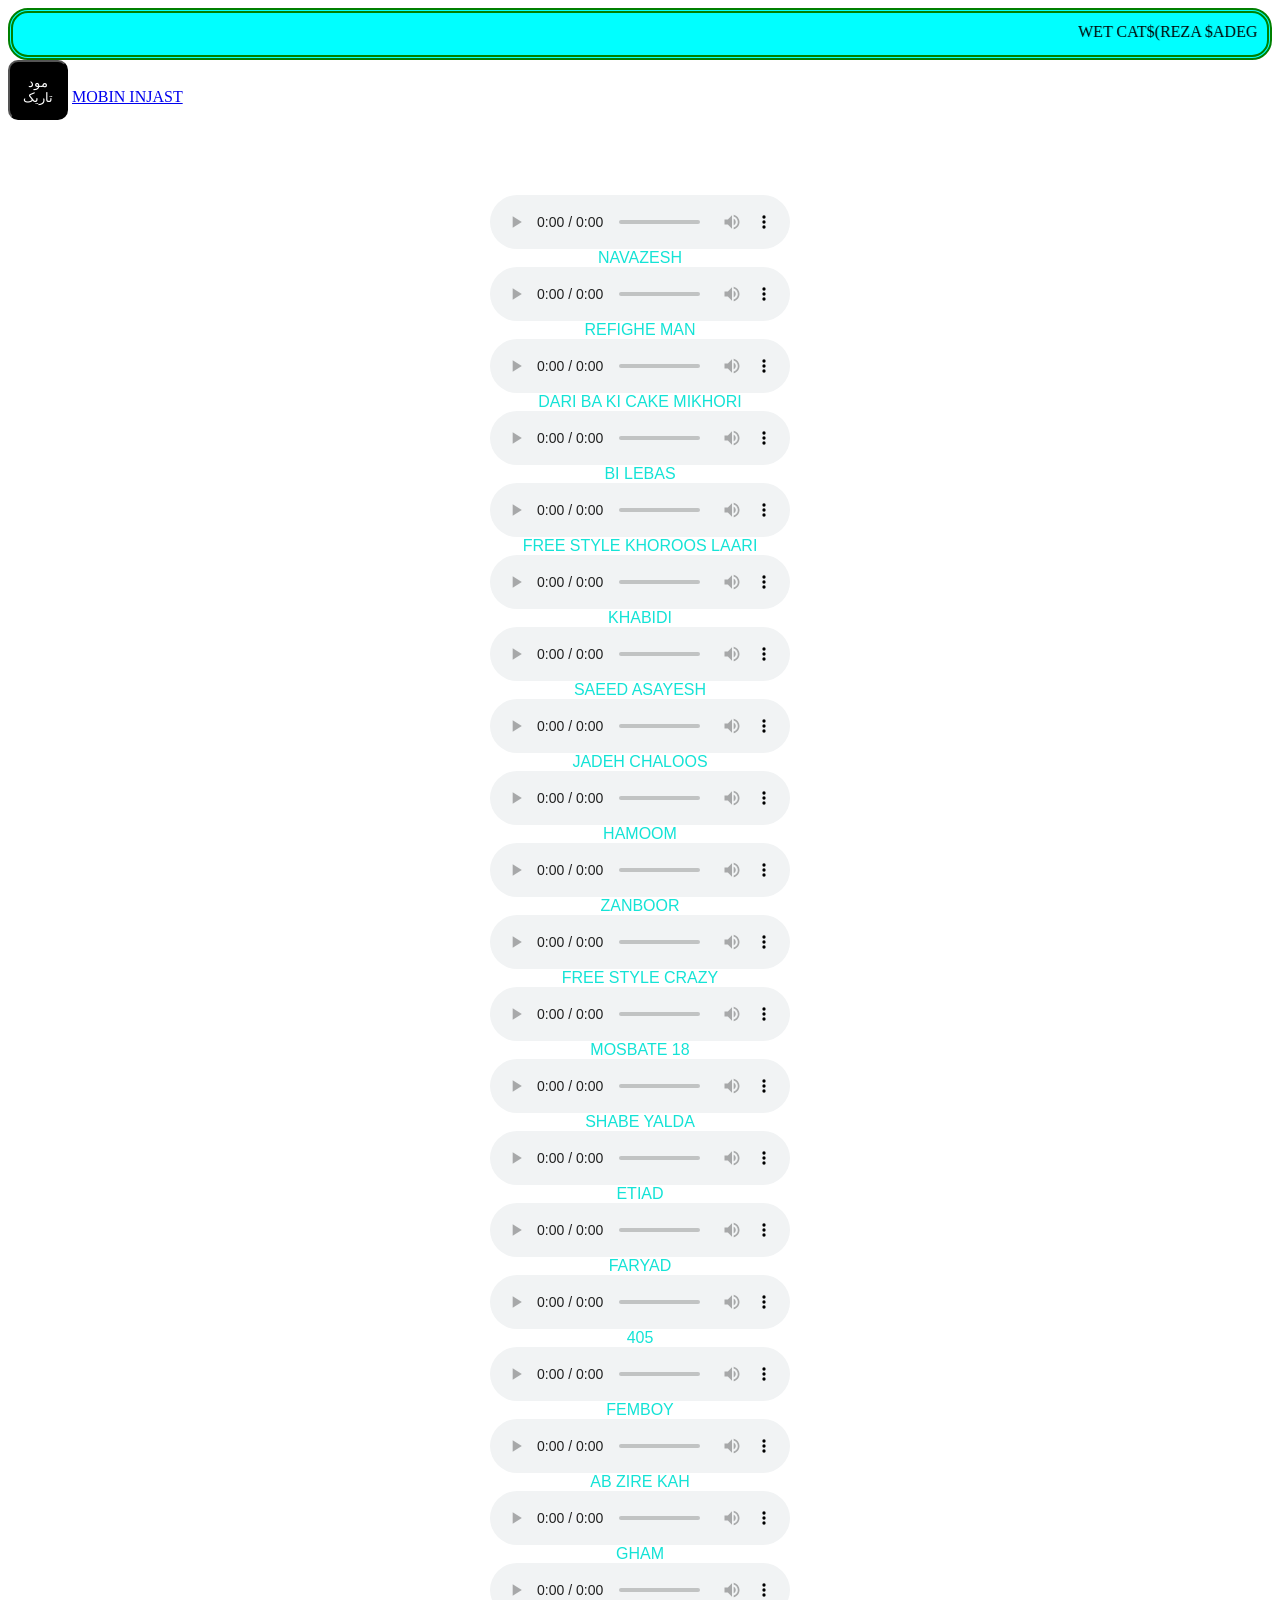
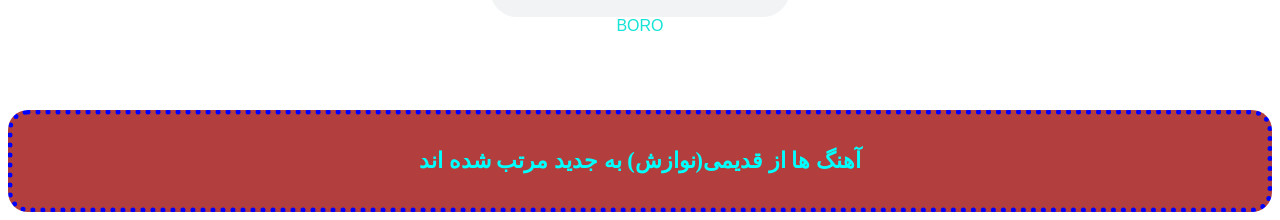
==== index.html @ 40a71ae0 "Add files via upload" ====
<!doctype html>
<html lang="en">
  <head>
    <meta charset="UTF-8" />
    <meta name="viewport" content="width=device-width, initial-scale=1.0" />
    <title> دانلود تمام آهنگ های WET CAT$(REZA $ADEGHI)</title>
    <link rel="stylesheet" href="style.css" />
  </head>
  <body>
    <header class="header">
      <marquee behavior="" direction="">WET CAT$(REZA $ADEGHI)</marquee>
    </header>
    <button class="btn" onclick="btn2()">مود تاریک</button>
    <a href="index2.html">MOBIN INJAST</a>
    <div class="div">
      <div class="div-box">
        <audio preload="" src="Music/navazesh.mp3" controls="controls">اینترنتت رو چک کن کص کش</audio>
        <span>NAVAZESH</span>
        <audio preload="" src="Music/Reza__adeghi_-_Refighe_man__mohsen_chavoshi_kossher_version_.mp3" controls="controls">اینترنتت رو چک کن کص کش</audio>
        <span>REFIGHE MAN</span>
        <audio preload="" src="Music/Reza_adeghi_Dari_Ba_Ki_Cake_Mikhori_tataloo_kossher_version.mp3" controls="controls">اینترنتت رو چک کن کص کش</audio>
        <span>DARI BA KI CAKE MIKHORI</span>
        <audio preload="" src="Music/Reza__adeghi_-_Bi_Lebas__Ft__Pouria_Adroit__prod__Dan__t_.mp3" controls="controls">اینترنتت رو چک کن کص کش</audio>
        <span>BI LEBAS</span>
        <audio preload="" src="Music/Reza__adeghi_-_Khoroos_laari__freestyle_.mp3" controls="controls">اینترنتت رو چک کن کص کش</audio>
        <span> FREE STYLE KHOROOS LAARI</span>
        <audio preload="" src="Music/Reza__adeghi_-_Khabidi__ft__Goodvy_.mp3" controls="controls">اینترنتت رو چک کن کص کش</audio>
        <span>KHABIDI</span>
        <audio preload="" src="Music/Saeed asayesh.mp3" controls="controls">اینترنتت رو چک کن کص کش</audio>
        <span>SAEED ASAYESH</span>
        <audio preload="" src="Music/" controls="controls">اینترنتت رو چک کن کص کش</audio>
        <span>JADEH CHALOOS </span>
        <audio preload="" src="Music/Reza_$adeghi_Hamoom_Official_Lyric_Video_موزیک_حموم_از_رضا_ص_Reza.mp3" controls="controls">اینترنتت رو چک کن کص کش</audio>
        <span>HAMOOM</span>
        <audio preload="" src="Music/zanboor.mp3" controls="controls">اینترنتت رو چک کن کص کش</audio>
        <span>ZANBOOR</span>
        <audio preload="" src="Music/FreeStyle Reza$adeghi (crazy version).mp3" controls="controls">اینترنتت رو چک کن کص کش</audio>
        <span>FREE STYLE CRAZY</span>
        <audio preload="" src="Music/mosbate 18.mp3" controls="controls">اینترنتت رو چک کن کص کش</audio>
        <span>MOSBATE 18</span>
        <audio preload="" src="Music/shabe yalda.mp3" controls="controls">اینترنتت رو چک کن کص کش</audio>
        <span>SHABE YALDA</span>
        <audio preload="" src="Music/etiad.mp3" controls="controls">اینترنتت رو چک کن کص کش</audio>
        <span>ETIAD</span>
        <audio preload="" src="Music/faryad.mp3" controls="controls">اینترنتت رو چک کن کص کش</audio>
        <span>FARYAD</span>
        <audio preload="" src="Music/405.mp3" controls="controls">اینترنتت رو چک کن کص کش</audio>
        <span>405</span>
        <audio preload="" src="Music/femboy.mp3" controls="controls">اینترنتت رو چک کن کص کش</audio>
        <span>FEMBOY</span>
        <audio preload="" src="Music/Ab zire kah.mp3" controls="controls">اینترنتت رو چک کن کص کش</audio>
        <span>AB ZIRE KAH</span>
        <audio preload="" src="Music/gham.mp3" controls="controls">اینترنتت رو چک کن کص کش</audio>
        <span>GHAM</span>
        <audio preload="" src="Music/boro.mp3" controls="controls">اینترنتت رو چک کن کص کش</audio>
        <span>BORO</span>
     </div> 
    </div>
    <footer class="footer">
      <h3>آهنگ ها از قدیمی(نوازش) به جدید مرتب شده اند</h3>
    </footer>
    <script src="script.js"></script>
  </body>
</html>
---- style.css ----
html{
    scrollbar-color: black grey;
}
.dark{
    background-color: black;
    color: white;
    transition: 0.5s;
}
.btn{
    width:60px;
    height: 60px;
    background-color: black;
    color: white;
    transition: 1s;
    border-radius:10px;
}
.btn:hover{
color: aqua;
font-size: large;
font-family: 'Gill Sans', 'Gill Sans MT', Calibri, 'Trebuchet MS', sans-serif;
}

.div{
    margin: 75px 20px;
    display: flex;
    flex-wrap: wrap;
    justify-content: space-evenly;
}

.div-box:hover{
box-shadow: 0 0 10px rgb(0, 238, 255);
    transition: 1s;
    background-color: grey;
    border-radius: 10px;
}

img{
    width: 70px;
    height: 70px;
    border-radius: 10px;
display: inline;

}
.header{
    background-color: aqua;
    border-radius: 20px;
    color: black;
    border: 5px double green;
    padding: 10px;

}
.footer{
    background-color: rgb(179, 62, 62);
    border-radius: 20px;
    border: 5px dotted blue;
    text-align: center;
    padding: 10px;
    color: black;
    font-size: larger;
}
span{
    gap: 10px;
    color: rgb(20, 227, 214);
    font-family: 'Franklin Gothic Medium', 'Arial Narrow', Arial, sans-serif;
    text-align: center;
}
.div-box{
    display: flex;
    flex-direction: column;
}
h3{
    color: aqua;
}
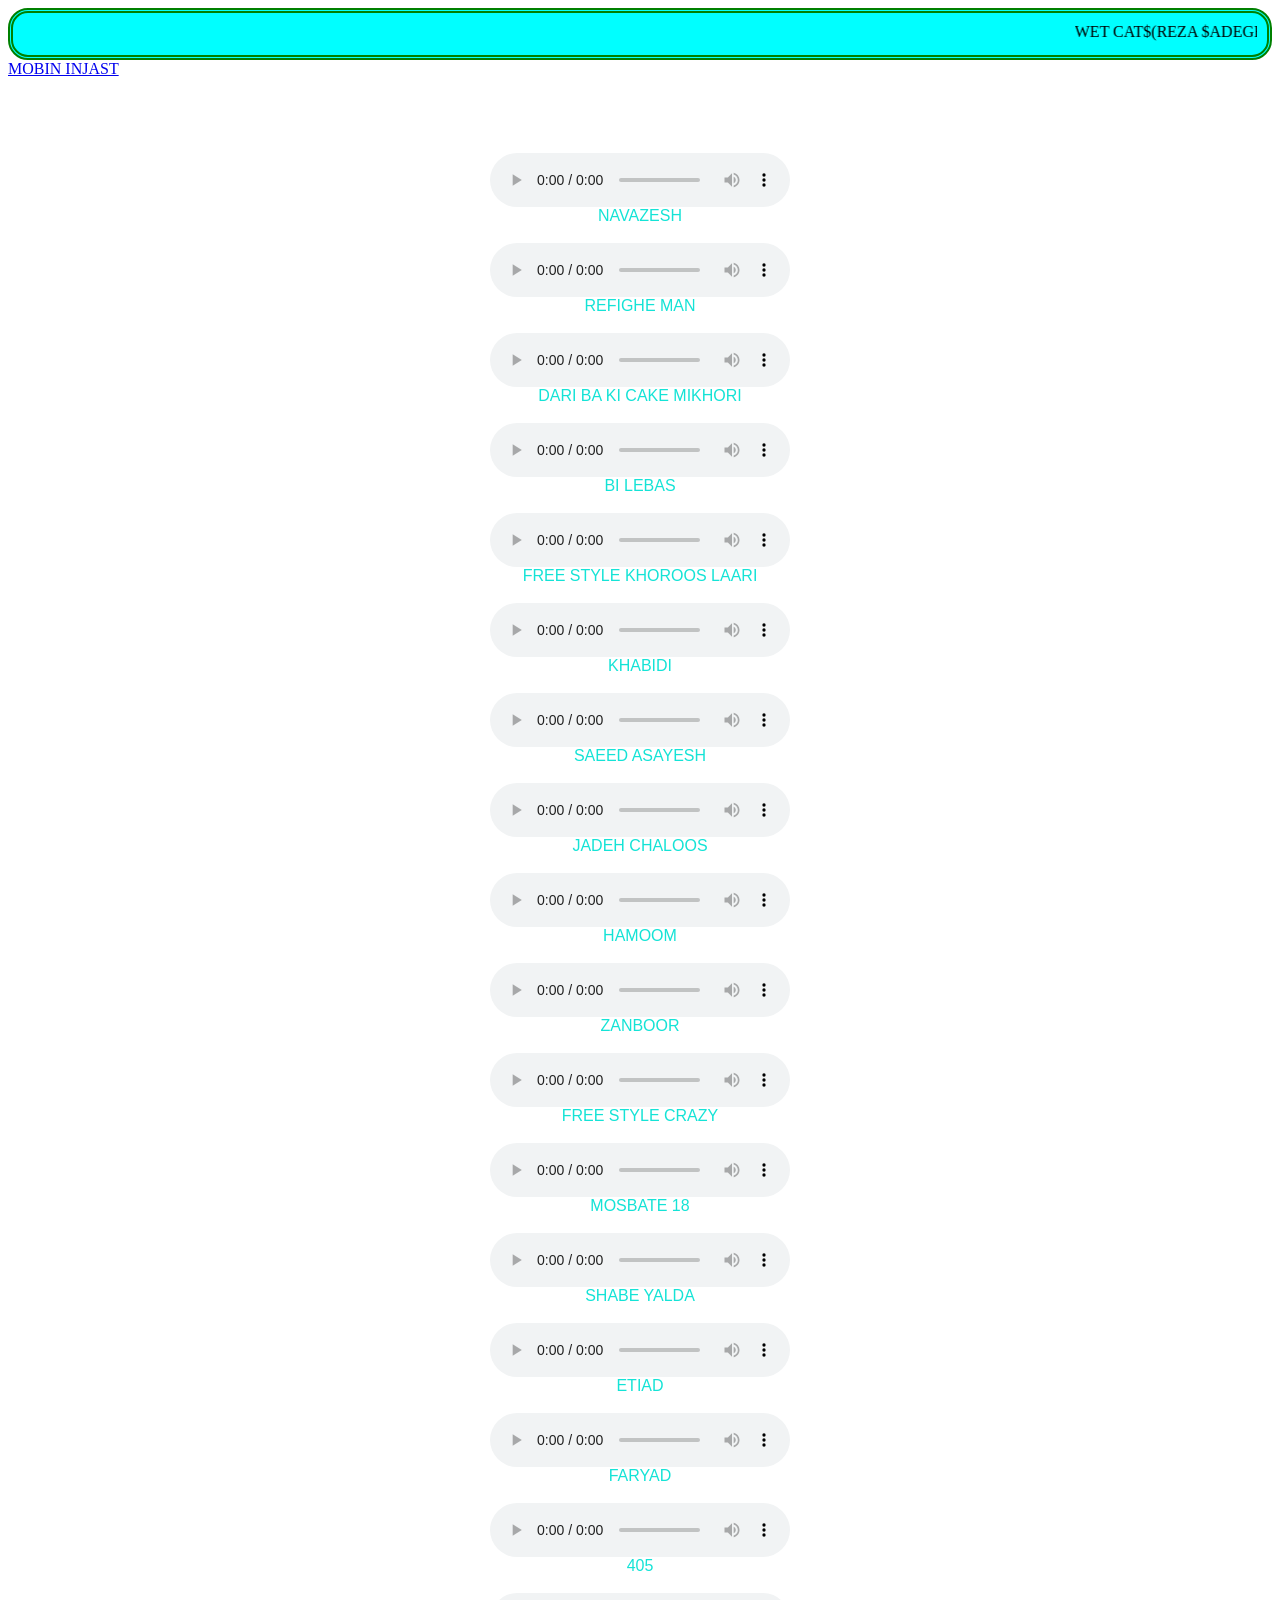
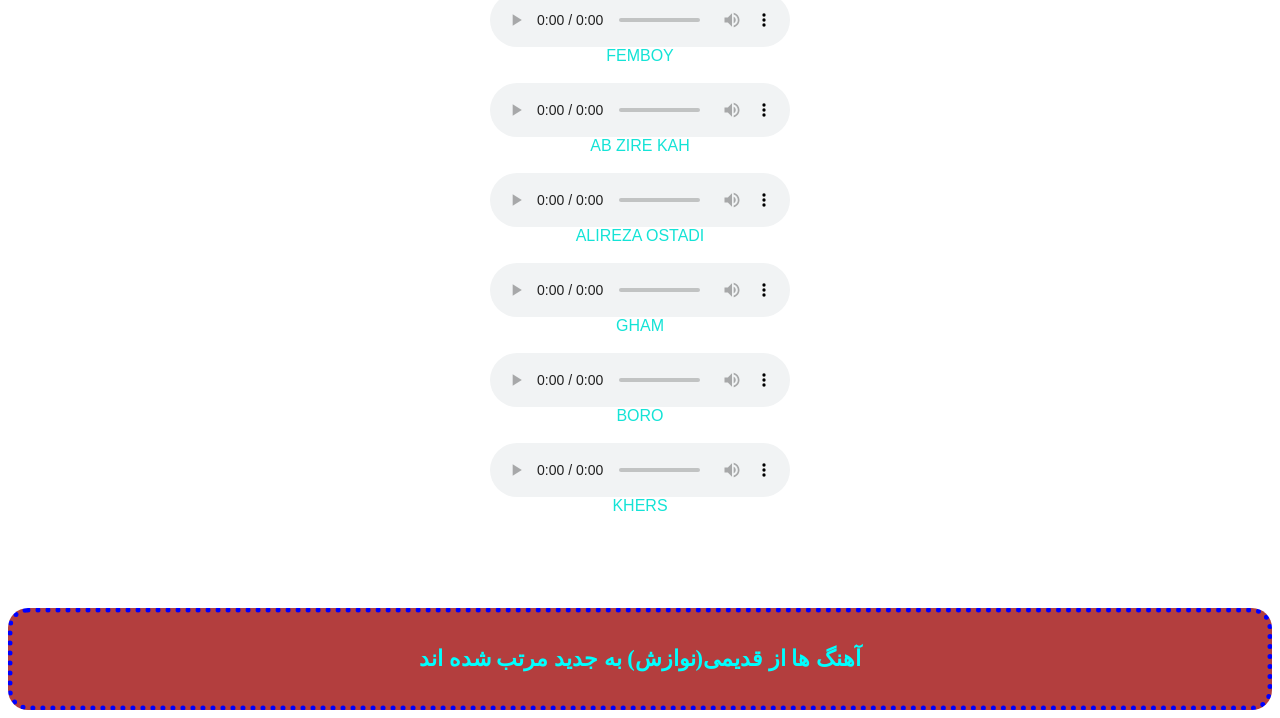
==== commit 7ca9c06a: "Add files via upload" ====
--- a/index.html
+++ b/index.html
@@ -10,50 +10,76 @@
     <header class="header">
       <marquee behavior="" direction="">WET CAT$(REZA $ADEGHI)</marquee>
     </header>
-    <button class="btn" onclick="btn2()">مود تاریک</button>
+    <!-- <button class="btn" onclick="btn2()">مود تاریک</button> -->
     <a href="index2.html">MOBIN INJAST</a>
     <div class="div">
       <div class="div-box">
-        <audio preload="" src="Music/navazesh.mp3" controls="controls">اینترنتت رو چک کن کص کش</audio>
+        <audio preload="" src="navazesh.mp3" controls="controls">اینترنتت رو چک کن کص کش</audio>
         <span>NAVAZESH</span>
-        <audio preload="" src="Music/Reza__adeghi_-_Refighe_man__mohsen_chavoshi_kossher_version_.mp3" controls="controls">اینترنتت رو چک کن کص کش</audio>
+        <br>
+        <audio preload="" src="Reza__adeghi_-_Refighe_man__mohsen_chavoshi_kossher_version_.mp3" controls="controls">اینترنتت رو چک کن کص کش</audio>
         <span>REFIGHE MAN</span>
-        <audio preload="" src="Music/Reza_adeghi_Dari_Ba_Ki_Cake_Mikhori_tataloo_kossher_version.mp3" controls="controls">اینترنتت رو چک کن کص کش</audio>
+        <br>
+        <audio preload="" src="Reza_adeghi_Dari_Ba_Ki_Cake_Mikhori_tataloo_kossher_version.mp3" controls="controls">اینترنتت رو چک کن کص کش</audio>
         <span>DARI BA KI CAKE MIKHORI</span>
-        <audio preload="" src="Music/Reza__adeghi_-_Bi_Lebas__Ft__Pouria_Adroit__prod__Dan__t_.mp3" controls="controls">اینترنتت رو چک کن کص کش</audio>
+        <br>
+        <audio preload="" src="Reza__adeghi_-_Bi_Lebas__Ft__Pouria_Adroit__prod__Dan__t_.mp3" controls="controls">اینترنتت رو چک کن کص کش</audio>
         <span>BI LEBAS</span>
-        <audio preload="" src="Music/Reza__adeghi_-_Khoroos_laari__freestyle_.mp3" controls="controls">اینترنتت رو چک کن کص کش</audio>
+        <br>
+        <audio preload="" src="Reza__adeghi_-_Khoroos_laari__freestyle_.mp3" controls="controls">اینترنتت رو چک کن کص کش</audio>
         <span> FREE STYLE KHOROOS LAARI</span>
-        <audio preload="" src="Music/Reza__adeghi_-_Khabidi__ft__Goodvy_.mp3" controls="controls">اینترنتت رو چک کن کص کش</audio>
+        <br>
+        <audio preload="" src="Reza__adeghi_-_Khabidi__ft__Goodvy_.mp3" controls="controls">اینترنتت رو چک کن کص کش</audio>
         <span>KHABIDI</span>
-        <audio preload="" src="Music/Saeed asayesh.mp3" controls="controls">اینترنتت رو چک کن کص کش</audio>
+        <br>
+        <audio preload="" src="Saeed asayesh.mp3" controls="controls">اینترنتت رو چک کن کص کش</audio>
         <span>SAEED ASAYESH</span>
-        <audio preload="" src="Music/" controls="controls">اینترنتت رو چک کن کص کش</audio>
+        <br>
+        <audio preload="" src="Poori - Untitled 3 128.mp3" controls="controls">اینترنتت رو چک کن کص کش</audio>
         <span>JADEH CHALOOS </span>
-        <audio preload="" src="Music/Reza_$adeghi_Hamoom_Official_Lyric_Video_موزیک_حموم_از_رضا_ص_Reza.mp3" controls="controls">اینترنتت رو چک کن کص کش</audio>
+        <br>
+        <audio preload="" src="Reza_$adeghi_Hamoom_Official_Lyric_Video_موزیک_حموم_از_رضا_ص_Reza.mp3" controls="controls">اینترنتت رو چک کن کص کش</audio>
         <span>HAMOOM</span>
-        <audio preload="" src="Music/zanboor.mp3" controls="controls">اینترنتت رو چک کن کص کش</audio>
+        <br>
+        <audio preload="" src="zanboor.mp3" controls="controls">اینترنتت رو چک کن کص کش</audio>
         <span>ZANBOOR</span>
-        <audio preload="" src="Music/FreeStyle Reza$adeghi (crazy version).mp3" controls="controls">اینترنتت رو چک کن کص کش</audio>
+        <br>
+        <audio preload="" src="FreeStyle Reza$adeghi (crazy version).mp3" controls="controls">اینترنتت رو چک کن کص کش</audio>
         <span>FREE STYLE CRAZY</span>
-        <audio preload="" src="Music/mosbate 18.mp3" controls="controls">اینترنتت رو چک کن کص کش</audio>
+        <br>
+        <audio preload="" src="mosbate 18.mp3" controls="controls">اینترنتت رو چک کن کص کش</audio>
         <span>MOSBATE 18</span>
-        <audio preload="" src="Music/shabe yalda.mp3" controls="controls">اینترنتت رو چک کن کص کش</audio>
+        <br>
+        <audio preload="" src="shabe yalda.mp3" controls="controls">اینترنتت رو چک کن کص کش</audio>
         <span>SHABE YALDA</span>
-        <audio preload="" src="Music/etiad.mp3" controls="controls">اینترنتت رو چک کن کص کش</audio>
+        <br>
+        <audio preload="" src="etiad.mp3" controls="controls">اینترنتت رو چک کن کص کش</audio>
         <span>ETIAD</span>
-        <audio preload="" src="Music/faryad.mp3" controls="controls">اینترنتت رو چک کن کص کش</audio>
+        <br>
+        <audio preload="" src="faryad.mp3" controls="controls">اینترنتت رو چک کن کص کش</audio>
         <span>FARYAD</span>
-        <audio preload="" src="Music/405.mp3" controls="controls">اینترنتت رو چک کن کص کش</audio>
+        <br>
+        <audio preload="" src="405.mp3" controls="controls">اینترنتت رو چک کن کص کش</audio>
         <span>405</span>
-        <audio preload="" src="Music/femboy.mp3" controls="controls">اینترنتت رو چک کن کص کش</audio>
+        <br>
+        <audio preload="" src="femboy.mp3" controls="controls">اینترنتت رو چک کن کص کش</audio>
         <span>FEMBOY</span>
-        <audio preload="" src="Music/Ab zire kah.mp3" controls="controls">اینترنتت رو چک کن کص کش</audio>
+        <br>
+        <audio preload="" src="Ab zire kah.mp3" controls="controls">اینترنتت رو چک کن کص کش</audio>
         <span>AB ZIRE KAH</span>
-        <audio preload="" src="Music/gham.mp3" controls="controls">اینترنتت رو چک کن کص کش</audio>
+        <br>
+        <audio preload="" src="Alireza Ostadi.mp3" controls="controls">اینترنتت رو چک کن کص کش</audio>
+        <span>ALIREZA OSTADI</span>
+        <br>
+        <audio preload="" src="gham.mp3" controls="controls">اینترنتت رو چک کن کص کش</audio>
         <span>GHAM</span>
-        <audio preload="" src="Music/boro.mp3" controls="controls">اینترنتت رو چک کن کص کش</audio>
+        <br>
+        <audio preload="" src="boro.mp3" controls="controls">اینترنتت رو چک کن کص کش</audio>
         <span>BORO</span>
+        <br>
+        <audio preload="" src="khers.mp3" controls="controls">اینترنتت رو چک کن کص کش</audio>
+        <span>KHERS</span>
+        <br>
      </div> 
     </div>
     <footer class="footer">
--- a/style.css
+++ b/style.css
@@ -6,19 +6,19 @@
     color: white;
     transition: 0.5s;
 }
-.btn{
+/* .btn{
     width:60px;
     height: 60px;
     background-color: black;
     color: white;
     transition: 1s;
     border-radius:10px;
-}
-.btn:hover{
+} */
+/* .btn:hover{
 color: aqua;
 font-size: large;
 font-family: 'Gill Sans', 'Gill Sans MT', Calibri, 'Trebuchet MS', sans-serif;
-}
+} */
 
 .div{
     margin: 75px 20px;
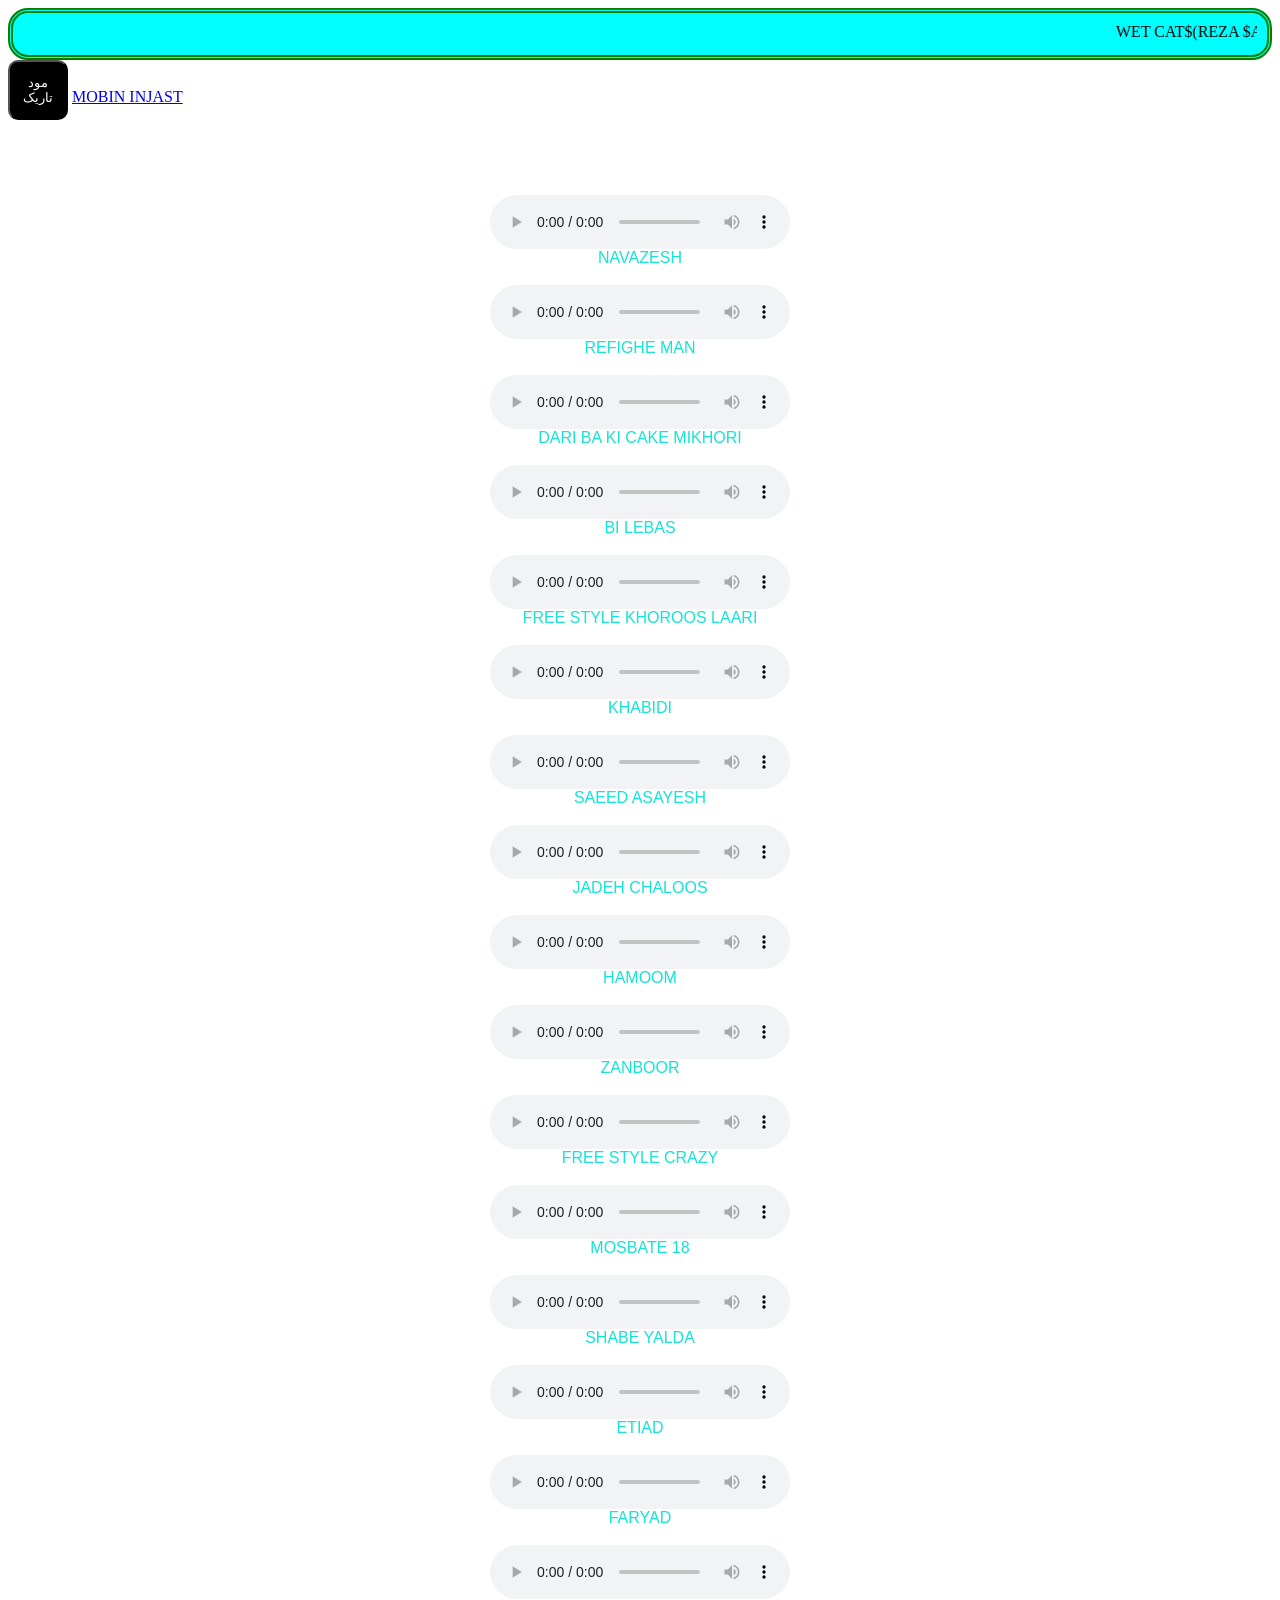
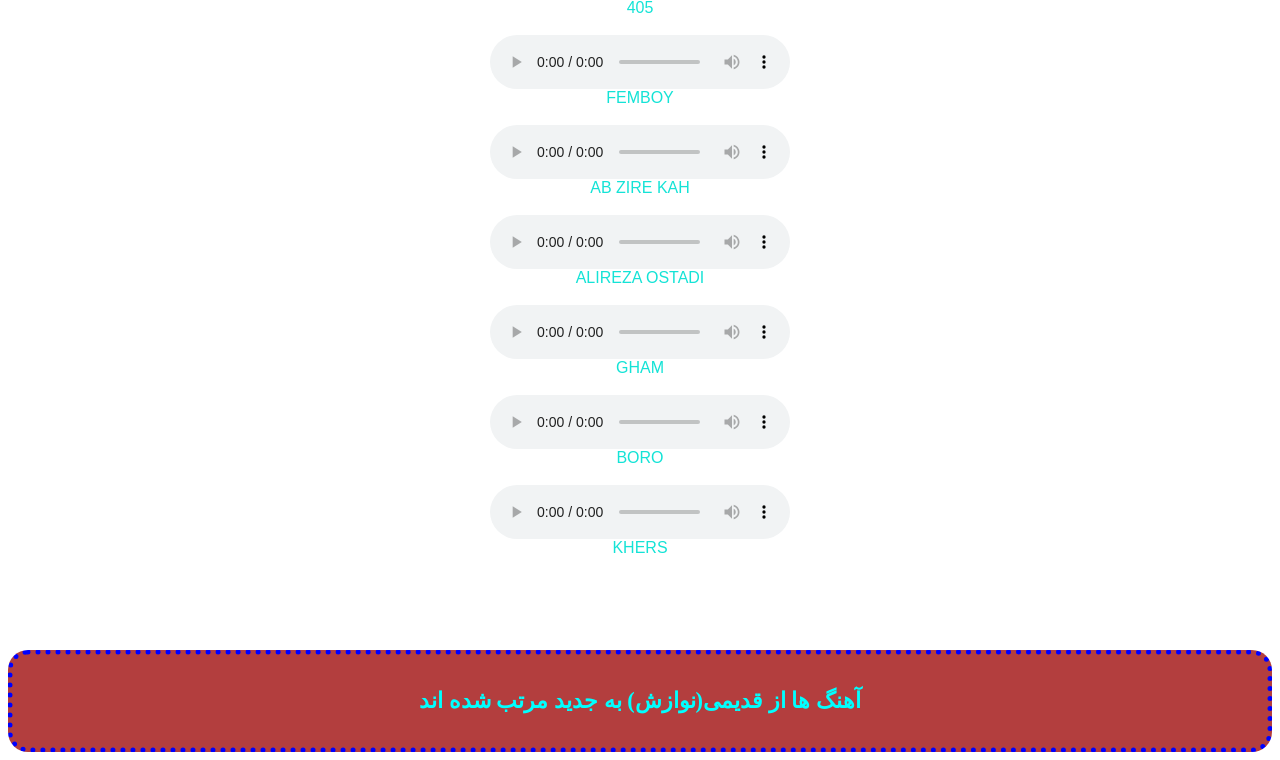
==== commit 4abebfae: "Update index.html" ====
--- a/index.html
+++ b/index.html
@@ -10,7 +10,7 @@
     <header class="header">
       <marquee behavior="" direction="">WET CAT$(REZA $ADEGHI)</marquee>
     </header>
-    <!-- <button class="btn" onclick="btn2()">مود تاریک</button> -->
+    <button class="btn" onclick="btn2()">مود تاریک</button>
     <a href="index2.html">MOBIN INJAST</a>
     <div class="div">
       <div class="div-box">
--- a/style.css
+++ b/style.css
@@ -6,19 +6,19 @@
     color: white;
     transition: 0.5s;
 }
-/* .btn{
+.btn{
     width:60px;
     height: 60px;
     background-color: black;
     color: white;
     transition: 1s;
     border-radius:10px;
-} */
-/* .btn:hover{
+} 
+.btn:hover{
 color: aqua;
 font-size: large;
 font-family: 'Gill Sans', 'Gill Sans MT', Calibri, 'Trebuchet MS', sans-serif;
-} */
+}
 
 .div{
     margin: 75px 20px;
